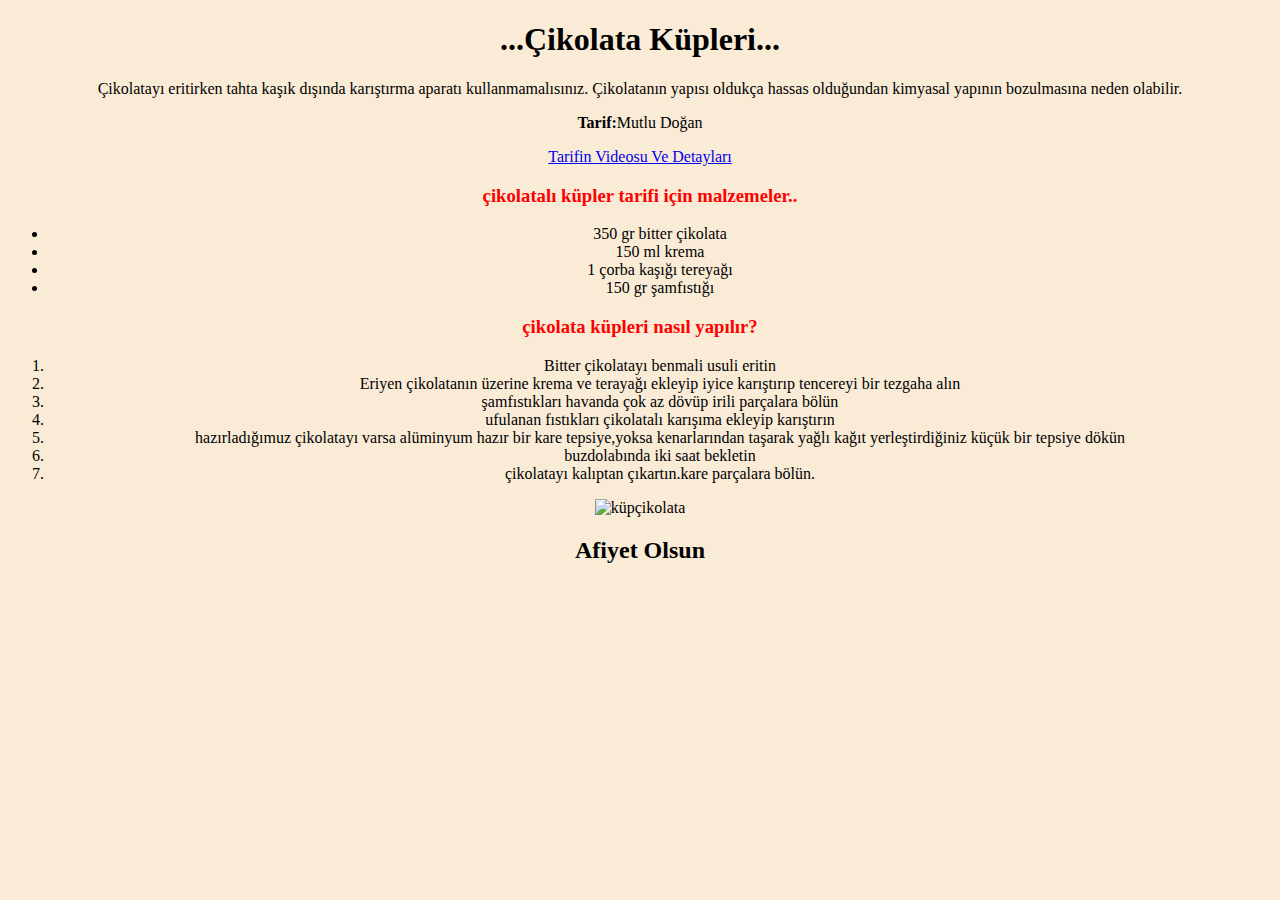
==== tatlitarifi.html @ 5f59cf7e "Add files via upload" ====
<!DOCTYPE html>
<html lang="tr">
<head>
    <meta charset="UTF-8">
    <meta http-equiv="X-UA-Compatible" content="IE=edge">
    <meta name="viewport" content="width=device-width, initial-scale=1.0">
    <title>Çikolatalı Küp Tarifi</title>
    <style>
        body{
            background-color: antiquewhite;
        }
        *{
            text-align: center;
        }
        ul{
            text-align: center;
        }
    </style>
</head>
<body>
    <!--Navbar - Start-->
    <header>
        <head><h1>...Çikolata Küpleri...</h1></head>
        <p>Çikolatayı eritirken tahta kaşık dışında karıştırma aparatı kullanmamalısınız. Çikolatanın yapısı oldukça hassas olduğundan kimyasal yapının bozulmasına neden olabilir.</p>
        <p><strong>Tarif:</strong>Mutlu Doğan</p>
        <nav>
          <a href="https://yemek.com/tarif/antep-fistikli-cikolata-kupleri/">Tarifin Videosu Ve Detayları</a>
        </nav>
    </header>
    <!--Navbar - End-->
    <!--Contecnt - Star-->
    <section>
    <!--Artıcles - Start-->
      <article>
        <h3><span style=color:red>çikolatalı küpler tarifi için malzemeler..</span></h3>
        <ul>
            <li>350 gr bitter çikolata</li>
            <li>150 ml krema</li>
            <li>1 çorba kaşığı tereyağı</li>
            <li>150 gr şamfıstığı</li>
        </ul>
      </article>
      <article>
        <h3><span style=color:red>çikolata küpleri nasıl yapılır?</span></h3>
        <ol>
            <li>Bitter çikolatayı benmali usuli eritin</li>
            <li>Eriyen çikolatanın üzerine krema ve terayağı ekleyip iyice karıştırıp tencereyi bir tezgaha alın</li>
            <li>şamfıstıkları havanda çok az dövüp irili parçalara bölün</li>
            <li>ufulanan fıstıkları çikolatalı karışıma ekleyip karıştırın</li>
            <li>hazırladığımuz çikolatayı varsa alüminyum hazır bir kare tepsiye,yoksa kenarlarından taşarak yağlı kağıt yerleştirdiğiniz küçük bir tepsiye dökün</li>
            <li>buzdolabında iki saat bekletin</li>
            <li>çikolatayı kalıptan çıkartın.kare parçalara bölün.</li>
        </ol>
        <img src="images/cikolatali-tek-lokmalik.jpg" width="200" alt="küpçikolata">
      </article>
    <!--Artıcles - End-->
    </section>
    <!--Contecnt - End-->
    
    
    <!--Footer - Start-->
    <h2>Afiyet Olsun</h2>
    <!--Footer - End-->
    
</body>
</html>
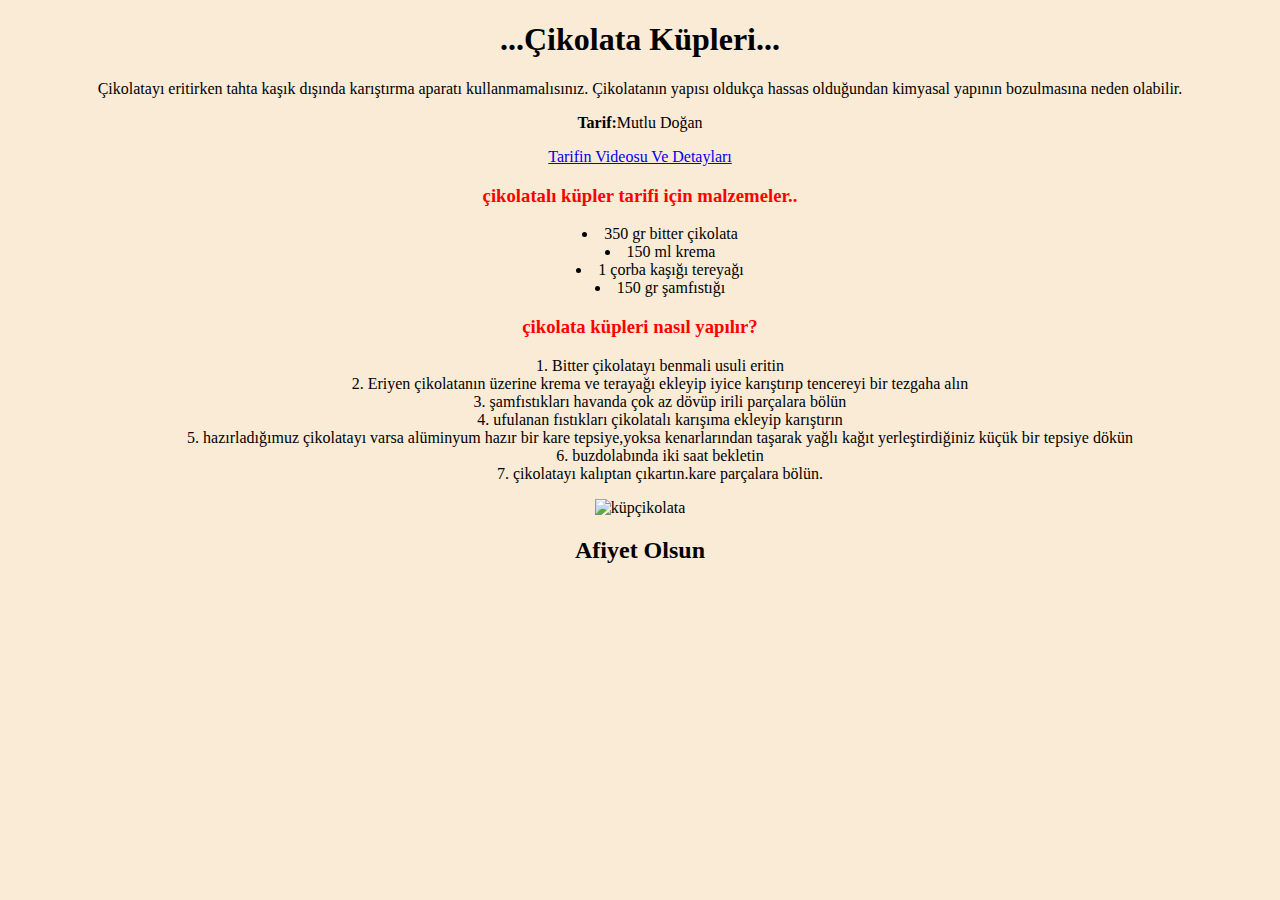
==== commit 01aeabba: "Add files via upload" ====
--- a/tatlitarifi.html
+++ b/tatlitarifi.html
@@ -14,6 +14,10 @@
         }
         ul{
             text-align: center;
+            list-style-position:inside
+        }
+        ol{
+            list-style-position:inside
         }
     </style>
 </head>
